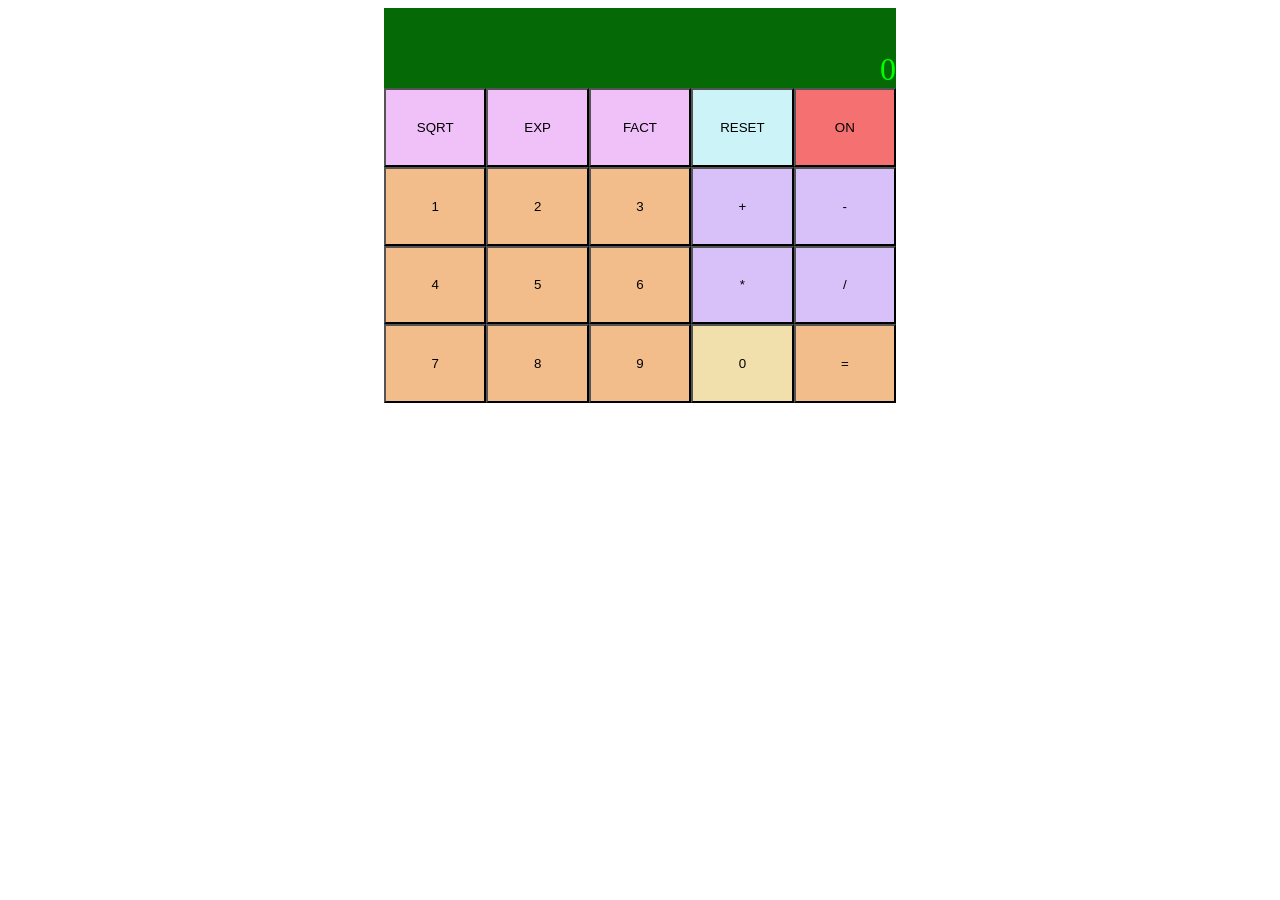
==== index.html @ 8fd920ee "init" ====
<!DOCTYPE html>
<html lang="en">
<head>
    <meta charset="UTF-8">
    <meta http-equiv="X-UA-Compatible" content="IE=edge">
    <meta name="viewport" content="width=device-width, initial-scale=1.0">
    <title>Calculator</title>
    <!--Load Style-->
    <link rel="stylesheet" href="style.css">
</head>
<body>
    <div id="calc">
        <form>
            <div id="display"></div>
            <div class="gridy">
                <!--Row One-->
                <input type="button" value="SQRT" name="SQRT" class="button" onclick="return one()">
                <input type="button" value="EXP" name="EXP" class="button">
                <input type="button" value="FACT" name="FACT" class="button">
                <input type="button" value="RESET" name="RESET" class="button">
                <input type="button" value="ON" name="ON" class="button">
                <!--Row Two-->
                <input type="button" value="1" name="1" class="button">
                <input type="button" value="2" name="2" class="button">
                <input type="button" value="3" name="3" class="button">
                <input type="button" value="+" name="+" class="button">
                <input type="button" value="-" name="-" class="button">
                <!--Row Three-->
                <input type="button" value="4" name="4" class="button">
                <input type="button" value="5" name="5" class="button">
                <input type="button" value="6" name="6" class="button">
                <input type="button" value="*" name="*" class="button">
                <input type="button" value="/" name="/" class="button">
                <!--Row Four-->
                <input type="button" value="7" name="7" class="button">
                <input type="button" value="8" name="8" class="button">
                <input type="button" value="9" name="9" class="button">
                <input type="button" value="0" name="0" class="button">
                <input type="button" value="=" name="=" class="button">
            </div>
        </form>
    </div>

    <!-- Load Script -->
    <script src="index.js"></script>
</body>
</html>
---- style.css ----
#calc{
    display: flex;
    justify-content: center;
    align-items: center;
}
form{
    background: #000;
    width: 40vw;
    height: 35vh;
}
.gridy{
    display: grid;
    height: 100%;
    grid-template-rows: repeat(4, 1fr);
    grid-template-columns: repeat(5, 1fr);
    gap: 0;
}
#display{
    display: flex;
    justify-content: flex-end;
    align-items: end;
    width: 100%;
    height: 80px;
    background: rgb(5, 106, 5);
    font-size: xx-large;
    color: lime;
}
.button{
    width: 100%;
    height: 100%;
    background: rgb(242, 189, 139);
}
input[name="ON"]{
    background: rgb(245, 112, 112);
}
input[name="RESET"]{
    background: rgb(204, 243, 247);
}
input[name="SQRT"],
input[name="EXP"],
input[name="FACT"] {
    background: rgb(240, 193, 248);
}
input[name="+"],
input[name="-"],
input[name="*"],
input[name="/"] {
    background: rgb(216, 193, 248);
}

input[name="0"]{
    background: rgb(241, 223, 172);
}
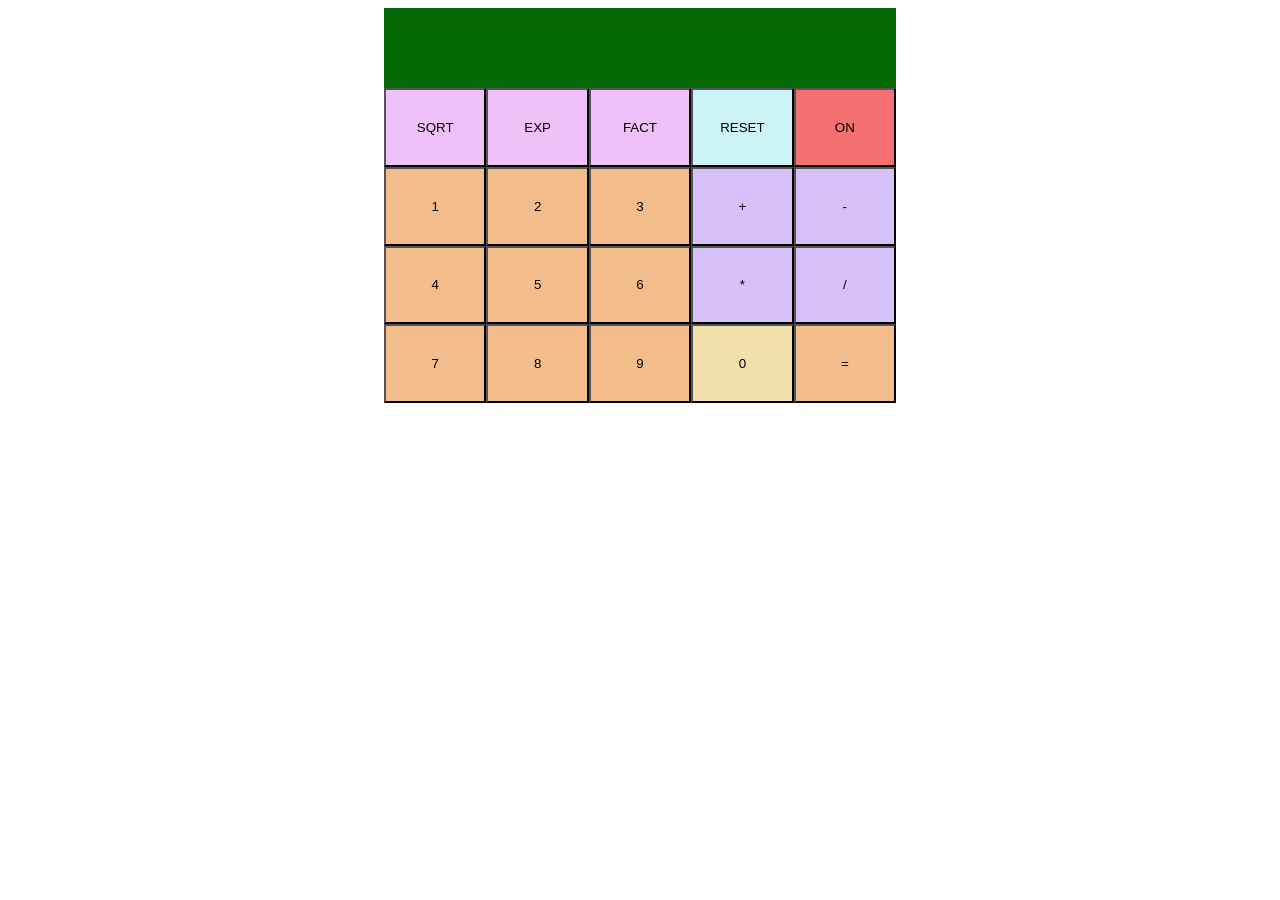
==== commit 3a087f7f: "root serve" ====
--- a/index.html
+++ b/index.html
@@ -10,37 +10,37 @@
 </head>
 <body>
     <div id="calc">
-        <form>
+        <form name="calc">
             <div id="display"></div>
             <div class="gridy">
                 <!--Row One-->
-                <input type="button" value="SQRT" name="SQRT" class="button" onclick="return one()">
+                <input type="button" value="SQRT" name="SQRT" class="button">
                 <input type="button" value="EXP" name="EXP" class="button">
                 <input type="button" value="FACT" name="FACT" class="button">
-                <input type="button" value="RESET" name="RESET" class="button">
-                <input type="button" value="ON" name="ON" class="button">
+                <input type="button" value="RESET" name="RESET" class="button" onclick="return resset()">
+                <input type="button" value="ON" name="POWER" class="button" onclick="return power()">
                 <!--Row Two-->
-                <input type="button" value="1" name="1" class="button">
-                <input type="button" value="2" name="2" class="button">
-                <input type="button" value="3" name="3" class="button">
-                <input type="button" value="+" name="+" class="button">
-                <input type="button" value="-" name="-" class="button">
+                <input type="button" value="1" name="1" class="button" onclick="return one()">
+                <input type="button" value="2" name="2" class="button" onclick="return two()">
+                <input type="button" value="3" name="3" class="button" onclick="return three()">
+                <input type="button" value="+" name="+" class="button" onclick="return add()">
+                <input type="button" value="-" name="-" class="button" onclick="return sub()">
                 <!--Row Three-->
-                <input type="button" value="4" name="4" class="button">
-                <input type="button" value="5" name="5" class="button">
-                <input type="button" value="6" name="6" class="button">
-                <input type="button" value="*" name="*" class="button">
-                <input type="button" value="/" name="/" class="button">
+                <input type="button" value="4" name="4" class="button" onclick="return four()">
+                <input type="button" value="5" name="5" class="button" onclick="return five()">
+                <input type="button" value="6" name="6" class="button" onclick="return six()">
+                <input type="button" value="*" name="*" class="button" onclick="return mul()">
+                <input type="button" value="/" name="/" class="button" onclick="return div()">
                 <!--Row Four-->
-                <input type="button" value="7" name="7" class="button">
-                <input type="button" value="8" name="8" class="button">
-                <input type="button" value="9" name="9" class="button">
-                <input type="button" value="0" name="0" class="button">
-                <input type="button" value="=" name="=" class="button">
+                <input type="button" value="7" name="7" class="button" onclick="return seven()">
+                <input type="button" value="8" name="8" class="button" onclick="return eight()">
+                <input type="button" value="9" name="9" class="button" onclick="return nine()">
+                <input type="button" value="0" name="0" class="button" onclick="return zero()">
+                <input type="button" value="=" name="=" class="button" onclick="return evl()">
             </div>
         </form>
     </div>
-
+    
     <!-- Load Script -->
     <script src="index.js"></script>
 </body>
--- a/style.css
+++ b/style.css
@@ -30,7 +30,7 @@
     height: 100%;
     background: rgb(242, 189, 139);
 }
-input[name="ON"]{
+input[name="POWER"]{
     background: rgb(245, 112, 112);
 }
 input[name="RESET"]{
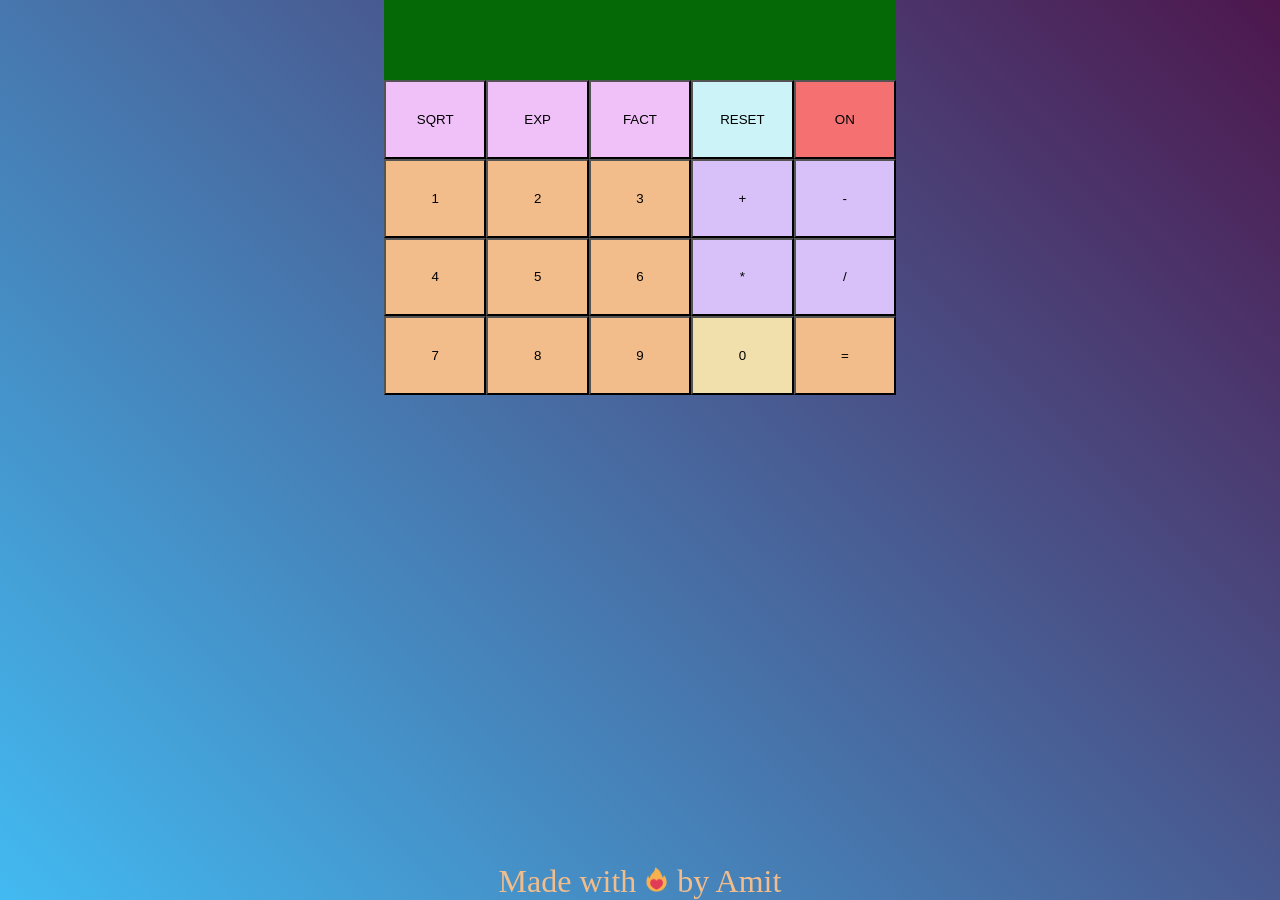
==== commit 5b3b0916: "polished" ====
--- a/index.html
+++ b/index.html
@@ -40,7 +40,7 @@
             </div>
         </form>
     </div>
-    
+    <footer>Made with <img src="passion.png" alt="passion" style="width:25px"> by Amit</footer>
     <!-- Load Script -->
     <script src="index.js"></script>
 </body>
--- a/style.css
+++ b/style.css
@@ -1,3 +1,7 @@
+*{
+    margin: 0;
+    padding: 0;
+}
 #calc{
     display: flex;
     justify-content: center;
@@ -51,3 +55,18 @@
 input[name="0"]{
     background: rgb(241, 223, 172);
 }
+
+body{
+    height: 100vh;
+    width: 100vw;
+    background-image: linear-gradient(45deg, rgb(66, 186, 241), rgb(77, 23, 77));
+    background-repeat: no-repeat;
+    display: flex;
+    flex-direction: column;
+    justify-content: space-between;
+    align-items: center;
+}
+footer{
+    color:rgb(242, 189, 139);
+    font-size: 2em;
+}
